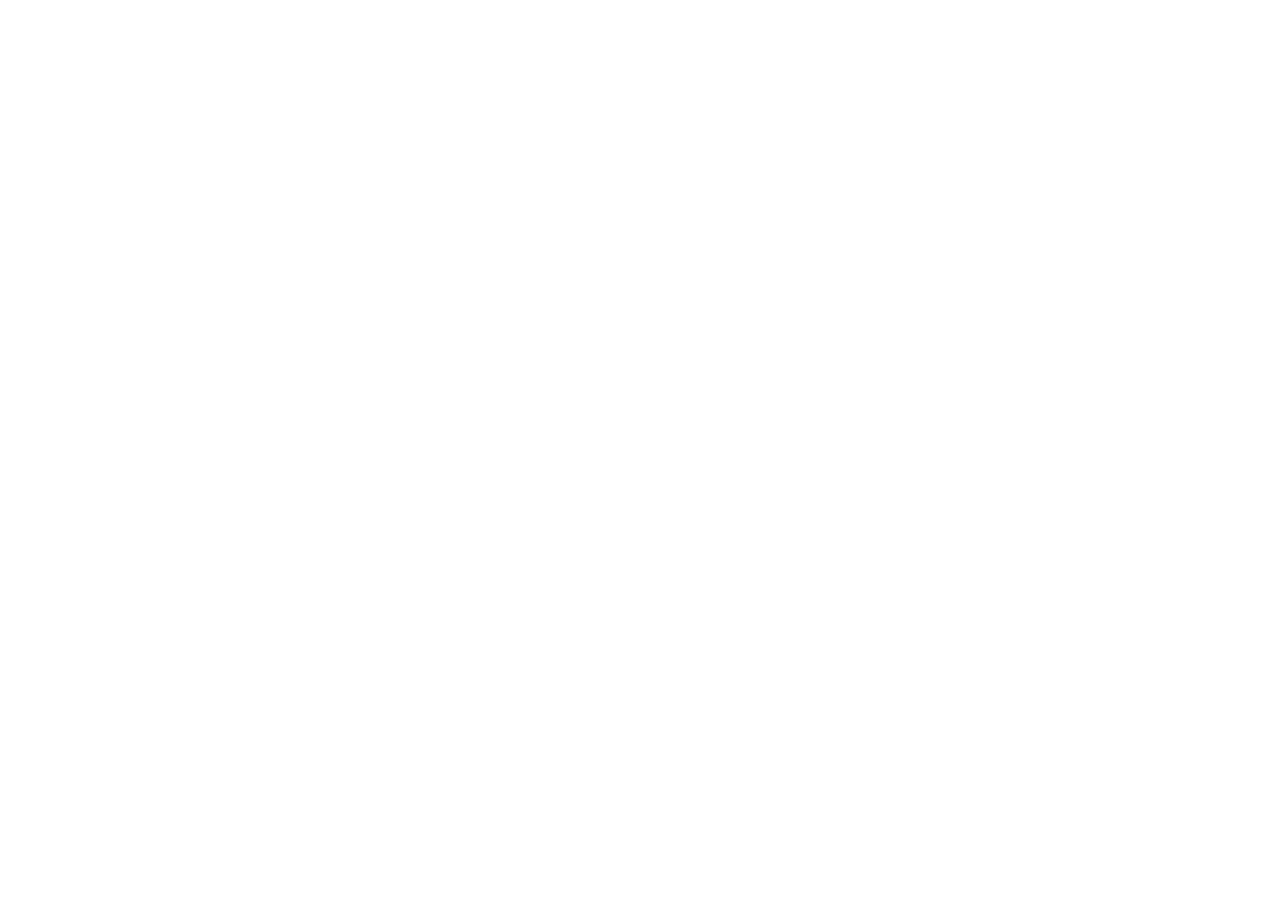
==== index.html @ 9c56b709 "Initial commit" ====
<!DOCTYPE html>
<html lang="en">
  <head>
    <title>Weight tracker</title>
    <meta charset="utf-8">
    <meta name="viewport" content="width=device-width, initial-scale=1.0">
    <meta name="description" content="weight tracker app">
  </head>
  <body>
    <header></header>
    <main></main>
    <footer></footer>
  </body>
</html>
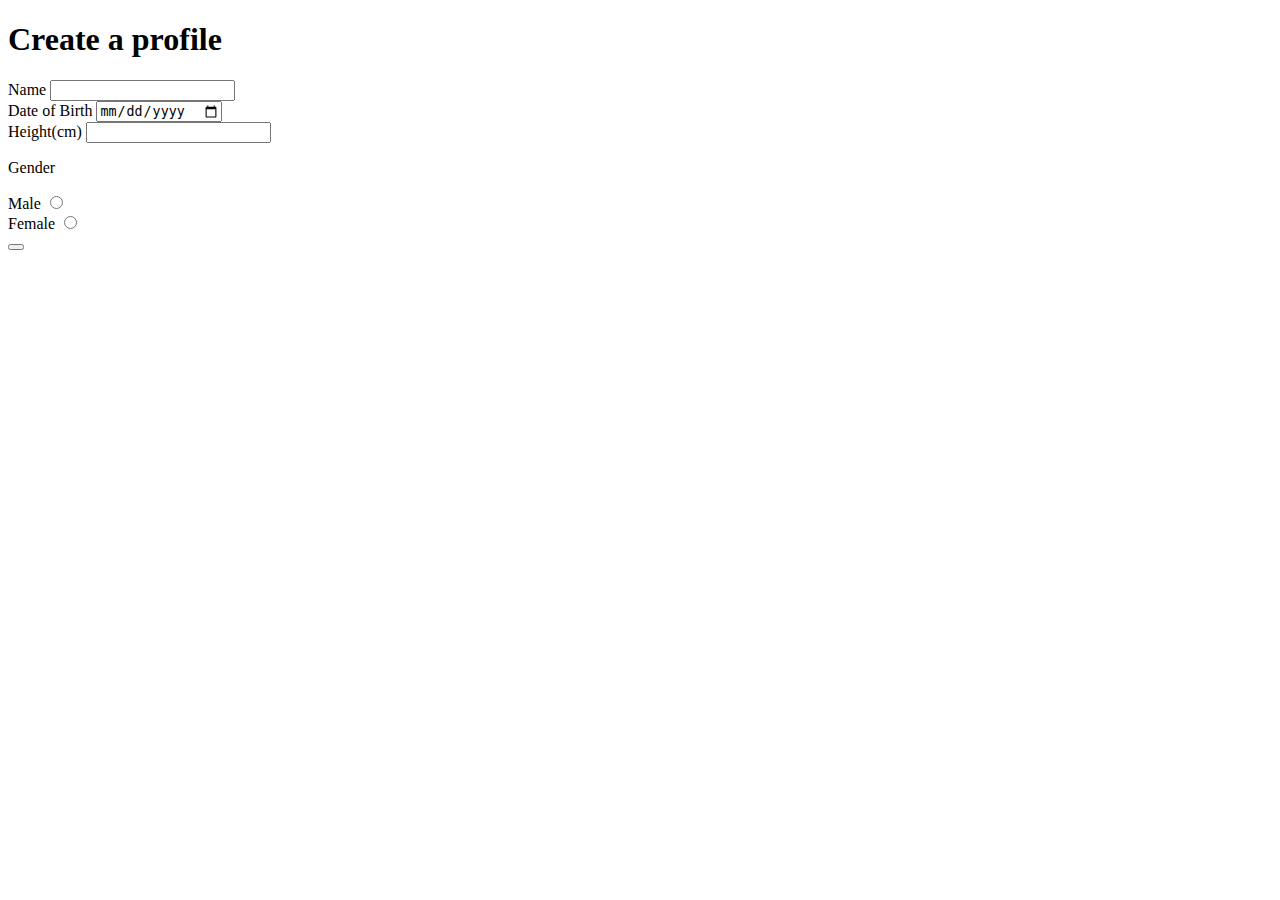
==== commit dde546b7: "add form input for user profile." ====
--- a/index.html
+++ b/index.html
@@ -7,8 +7,37 @@
     <meta name="description" content="weight tracker app">
   </head>
   <body>
-    <header></header>
-    <main></main>
+    <header>
+      <h1>Create a profile</h1>
+    </header>
+    <main>
+      <article>
+        <form action="">
+          <div>
+            <label for="username">Name</label>
+            <input type="text" name="username" id="username">
+          </div>
+          <div>
+            <label for="date-of-birth">Date of Birth</label>
+            <input type="date" id="date-of-birth">
+          </div>
+          <div>
+            <label for="height">Height(cm)</label>
+            <input type="tel" id="height" name="height">
+          </div>
+          <div>
+            <p>Gender</p>
+            <label for="gender">Male</label>
+            <input type="radio" id="gender" name="gender" value="male">
+          </div>
+          <div>
+            <label for="gender">Female</label>
+            <input type="radio" id="gender" name="gender" value="female">
+          </div>
+          <button type="submit"></button>
+        </form>
+      </article>
+    </main>
     <footer></footer>
   </body>
 </html>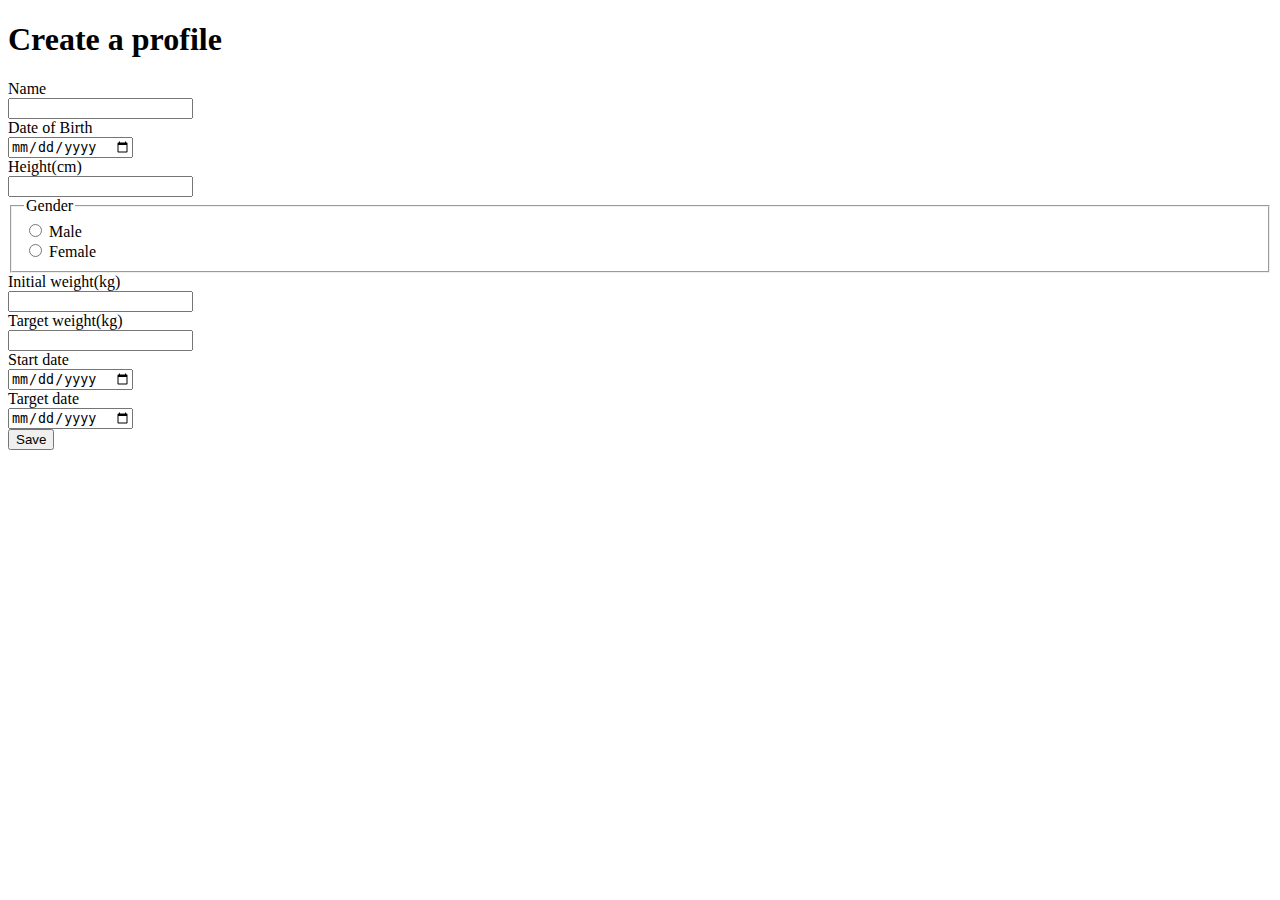
==== commit 76fbe734: "Add more elements to the form" ====
--- a/index.html
+++ b/index.html
@@ -5,6 +5,7 @@
     <meta charset="utf-8">
     <meta name="viewport" content="width=device-width, initial-scale=1.0">
     <meta name="description" content="weight tracker app">
+    <link rel="stylesheet" href="./styles/style.css">
   </head>
   <body>
     <header>
@@ -13,28 +14,75 @@
     <main>
       <article>
         <form action="">
-          <div>
-            <label for="username">Name</label>
-            <input type="text" name="username" id="username">
+          <div class="form-fields">
+            <div class="label">
+              <label for="username">Name</label>
+            </div>
+            <div class="form-input">
+              <input type="text" name="username" id="username">
+            </div>
           </div>
-          <div>
-            <label for="date-of-birth">Date of Birth</label>
-            <input type="date" id="date-of-birth">
+          <div class="form-fields">
+            <div class="label">
+              <label for="date-of-birth">Date of Birth</label>
+            </div>
+            <div class="form-input">
+              <input type="date" id="date-of-birth">
+            </div>
           </div>
-          <div>
-            <label for="height">Height(cm)</label>
-            <input type="tel" id="height" name="height">
+          <div class="form-fields">
+            <div class="label">
+              <label for="height">Height(cm)</label>
+            </div>
+            <div class="form-input">
+              <input type="tel" id="height" name="height">
+            </div>
           </div>
-          <div>
-            <p>Gender</p>
-            <label for="gender">Male</label>
-            <input type="radio" id="gender" name="gender" value="male">
+          <fieldset class="form-fields">
+            <legend>Gender</legend>
+            <div class="form-input">
+              <input type="radio" id="gender" name="gender" value="male">
+              <label for="gender">Male</label>
+            </div>
+            <div class="form-input">
+              <input type="radio" id="gender" name="gender" value="female">
+              <label for="gender">Female</label>
+            </div>
+          </fieldset>
+          <div class="form-fields">
+            <div class="label">
+              <label for="initial-weight">Initial weight(kg)</label>
+            </div>
+            <div class="form-input">
+              <input type="tel" id="initial-weight" name="target-weight">
+            </div>
           </div>
-          <div>
-            <label for="gender">Female</label>
-            <input type="radio" id="gender" name="gender" value="female">
+          <div class="form-fields">
+              <div class="label">
+                <label for="target-weight">Target weight(kg)</label>
+              </div>
+              <div class="form-input">
+                <input type="tel" id="target-weight" name="target-weight">
+              </div>
+            </div>
+          <div class="form-fields">
+            <div class="label">
+              <label for="start-date">Start date</label>
+            </div>
+            <div class="form-input">
+              <input type="date" id="start-date" name="start-date">
+            </div>
           </div>
-          <button type="submit"></button>
+          <div class="form-fields">
+            <div class="label">
+              <label for="target-date">Target date</label>
+            </div>
+            <div class="form-input">
+              <input type="date" id="target-date" name="target-date">
+            </div>
+          </div>
+          
+          <button type="submit">Save</button>
         </form>
       </article>
     </main>
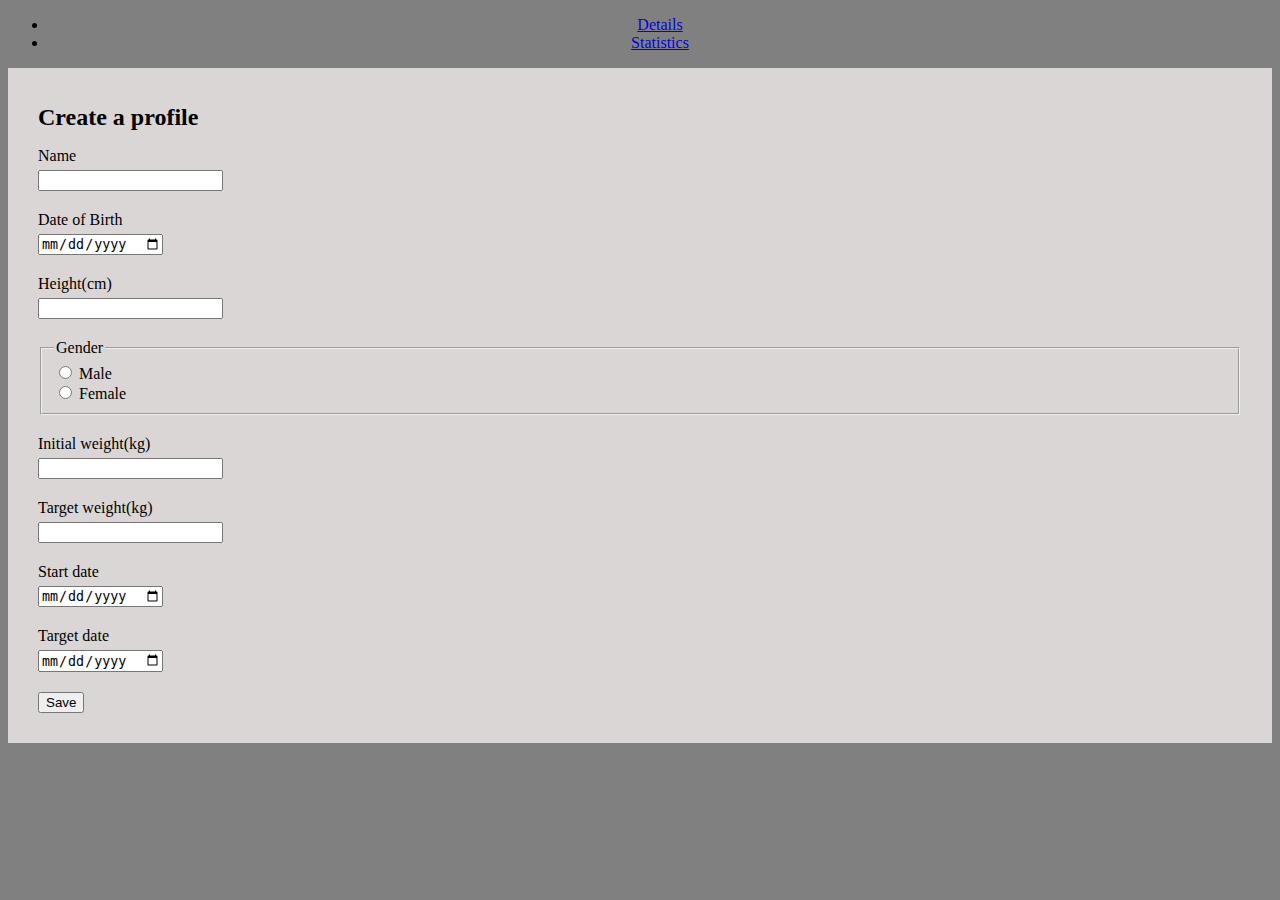
==== commit 6bdded19: "Modified header" ====
--- a/index.html
+++ b/index.html
@@ -9,9 +9,17 @@
   </head>
   <body>
     <header>
-      <h1>Create a profile</h1>
+      <ul>
+        <li>
+          <a href="./details.html">Details</a>
+        </li>
+        <li>
+          <a href="#">Statistics</a>
+        </li>
+      </ul>
     </header>
     <main>
+      <h1>Create a profile</h1>
       <article>
         <form action="">
           <div class="form-fields">
--- a/styles/style.css
+++ b/styles/style.css
@@ -0,0 +1,23 @@
+html, body {
+  background-color: grey;
+}
+header {
+  text-align: center;
+}
+
+main {
+  padding: 20px 30px 30px 30px;
+  background-color: rgb(219, 214, 214);
+}
+
+main h1 {
+  font-size: 1.5em;
+}
+
+main .form-fields {
+  margin-bottom: 20px;
+}
+
+main .form-fields .label {
+  margin-bottom: 5px;
+}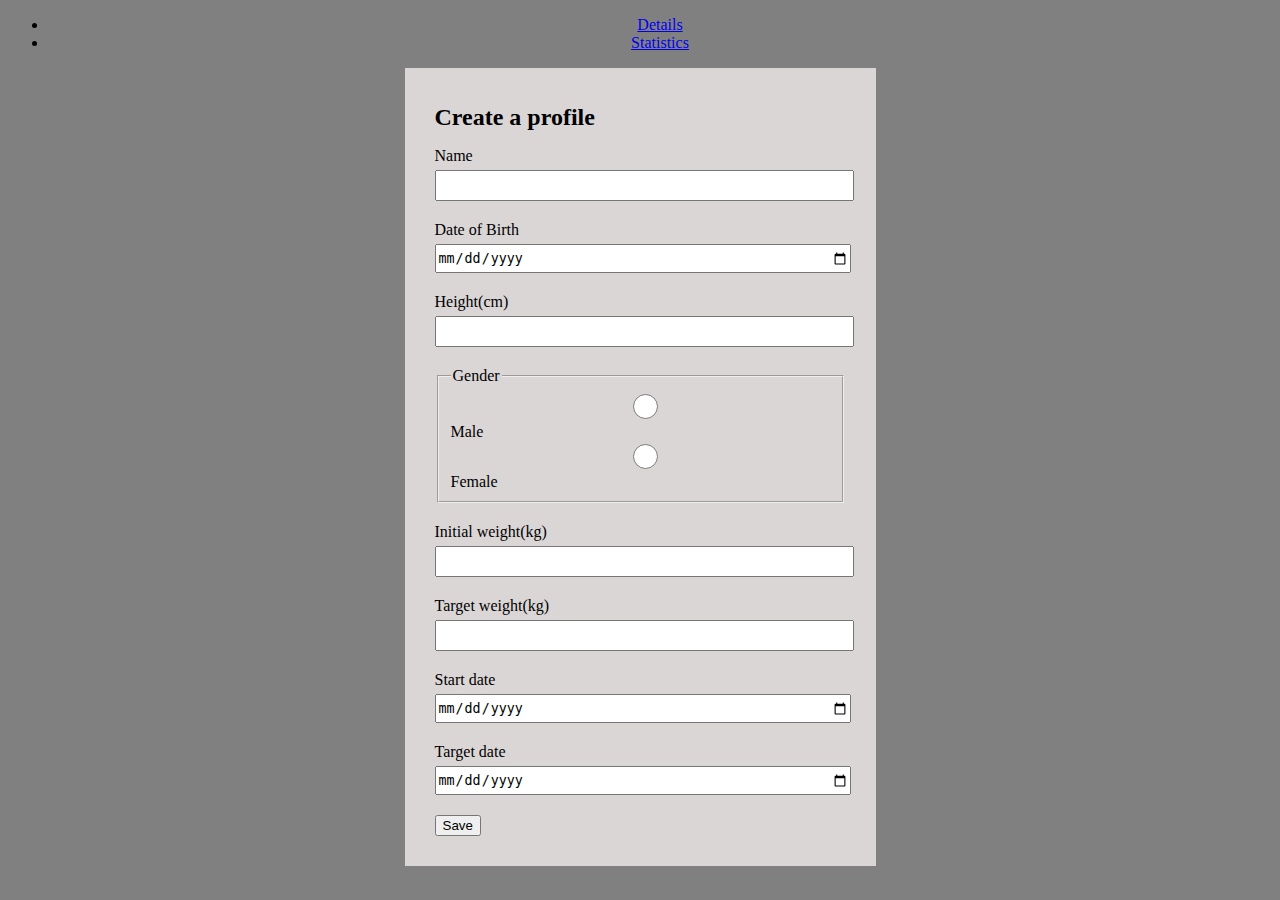
==== commit 1ed068eb: "Added more classes for styling" ====
--- a/index.html
+++ b/index.html
@@ -11,7 +11,7 @@
     <header>
       <ul>
         <li>
-          <a href="./details.html">Details</a>
+          <a href="./weight-details.html">Details</a>
         </li>
         <li>
           <a href="#">Statistics</a>
@@ -20,7 +20,7 @@
     </header>
     <main>
       <h1>Create a profile</h1>
-      <article>
+      <article class="create-user">
         <form action="">
           <div class="form-fields">
             <div class="label">
--- a/styles/style.css
+++ b/styles/style.css
@@ -10,6 +10,11 @@
   background-color: rgb(219, 214, 214);
 }
 
+body.weights-details main {
+  padding: 20px 10px 30px 10px;
+  background: linear-gradient(45deg,
+     rgb(219, 214, 214), rgb(165, 144, 144),  rgb(114, 124, 110));
+}
 main h1 {
   font-size: 1.5em;
 }
@@ -20,4 +25,94 @@
 
 main .form-fields .label {
   margin-bottom: 5px;
+}
+
+.form-input input {
+  width: 100%;
+  height: 25px;
+}
+
+/* *********************************Media queries**************************************************** */
+@media only screen and (min-width: 400px) {
+  main {
+    width: 309px;
+    margin: 0 auto;
+  }
+}
+@media only screen and (min-width: 500px) {
+  main {
+    width: 411px;
+  }
+}
+
+/* *******************************css for weight details page*************************************** */
+main .weights h2 {
+  font-size: 1em;
+}
+
+.weights, .current-summary {
+  display: flex;
+  flex-wrap: wrap;
+  justify-content:space-between;
+}
+
+.weights .weight-summaries,
+.current-summary div {
+  background-color: rgb(202, 193, 193);
+  padding: 12px;
+}
+
+/* *********************************Media queries**************************************************** */
+@media only screen and (min-width: 350px) {
+  .weights .weight-summaries,
+  .current-summary div {
+    background-color: rgb(202, 193, 193);
+    padding: 16px;
+  }
+
+}
+
+@media only screen and (min-width: 500px) {
+  body.weights-details main {
+    padding: 20px 30px 30px 30px;
+  }
+  .weights .weight-summaries,
+  .current-summary div {
+    background-color: rgb(202, 193, 193);
+
+    padding: 30px;
+}
+
+}
+
+@media only screen and (min-width: 576px) {
+  body.weights-details main {
+    width: 500px;
+  }
+  .weights .weight-summaries,
+  .current-summary div {
+    background-color: rgb(202, 193, 193);
+    padding: 45px;
+  }
+
+}
+
+@media only screen and (min-width: 768px) {
+  body.weights-details main {
+    width: 650px;
+  }
+  .weights .weight-summaries,
+  .current-summary div {
+    background-color: rgb(202, 193, 193);
+    padding: 70px;
+  }
+}
+
+@media only screen and (min-width: 992px) {
+  .weights .weight-summaries,
+  .current-summary div {
+    background-color: rgb(202, 193, 193);
+    padding: 70px;
+}
+
 }